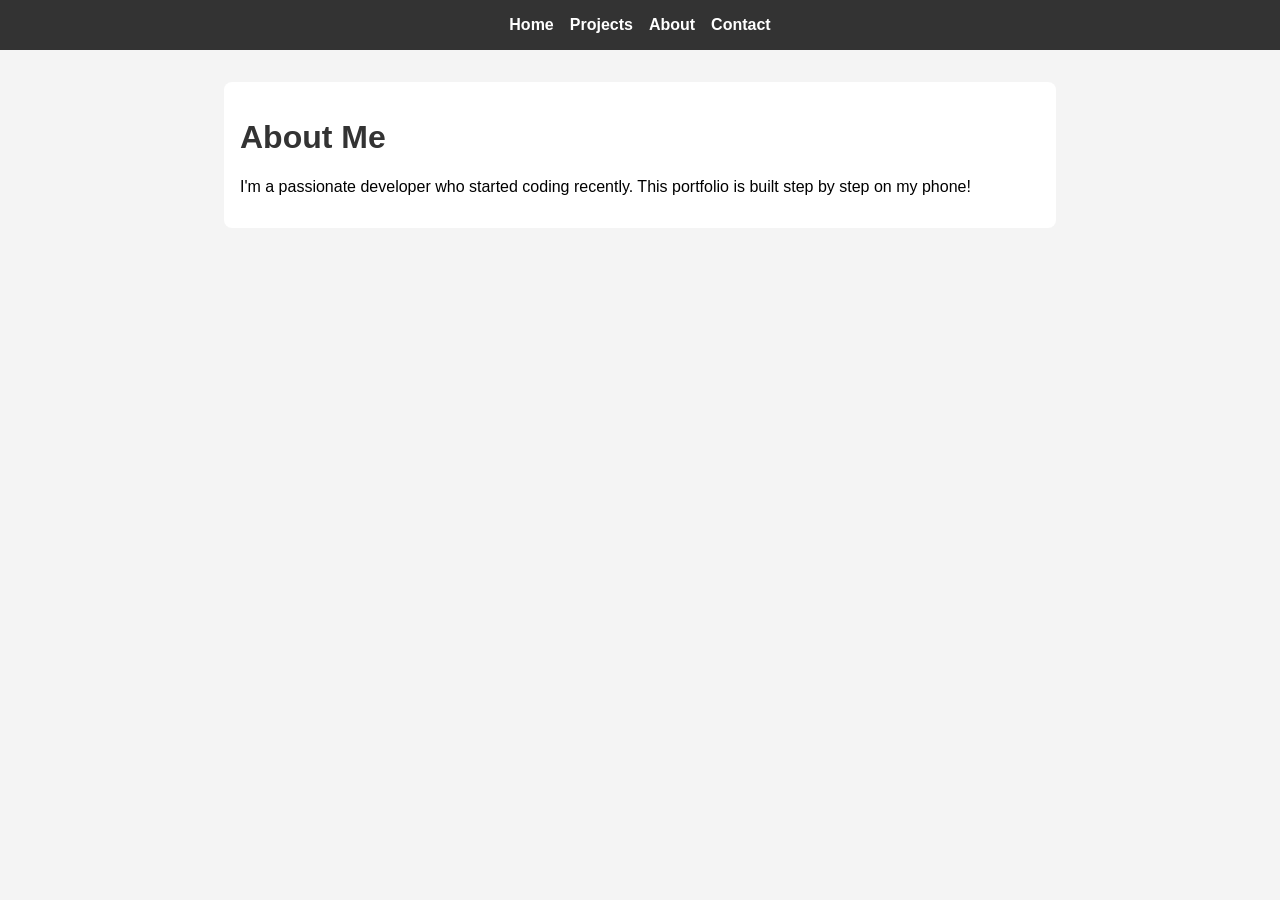
==== about.html @ 6010e331 "Create about.html" ====
<!DOCTYPE html>
<html lang="en">
<head>
    <meta charset="UTF-8">
    <meta name="viewport" content="width=device-width, initial-scale=1.0">
    <title>About | My Portfolio</title>
    <link rel="stylesheet" href="style.css">
</head>
<body>
    <nav>
        <a href="index.html">Home</a>
        <a href="projects.html">Projects</a>
        <a href="about.html">About</a>
        <a href="contact.html">Contact</a>
    </nav>
    <main>
        <h1>About Me</h1>
        <p>I'm a passionate developer who started coding recently. This portfolio is built step by step on my phone!</p>
    </main>
</body>
</html>
---- style.css ----
body {
    font-family: Arial, sans-serif;
    margin: 0;
    padding: 0;
    background: #f4f4f4;
}
nav {
    background: #333;
    padding: 1rem;
    display: flex;
    flex-wrap: wrap;
    justify-content: center;
    gap: 1rem;
}
nav a {
    color: white;
    text-decoration: none;
    font-weight: bold;
}
nav a:hover {
    text-decoration: underline;
}
main {
    max-width: 800px;
    margin: 2rem auto;
    padding: 1rem;
    background: white;
    border-radius: 8px;
}
h1 {
    color: #333;
}
form input, form textarea {
    width: 100%;
    padding: 0.5rem;
    margin: 0.5rem 0;
    border: 1px solid #ccc;
    border-radius: 4px;
}
button {
    background: #333;
    color: white;
    border: none;
    padding: 0.7rem 1.5rem;
    border-radius: 4px;
    cursor: pointer;
}
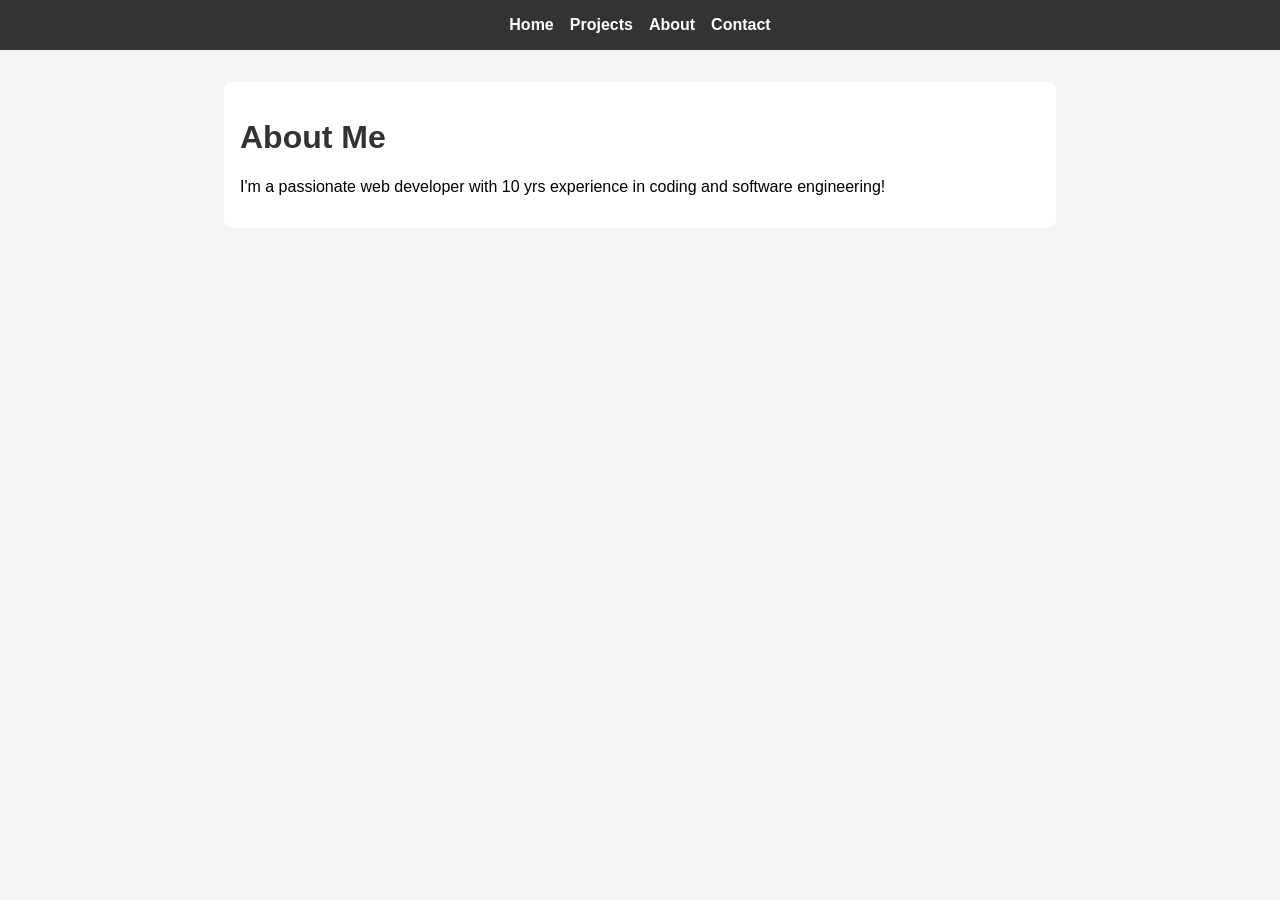
==== commit d736e8cd: "Update about.html" ====
--- a/about.html
+++ b/about.html
@@ -15,7 +15,7 @@
     </nav>
     <main>
         <h1>About Me</h1>
-        <p>I'm a passionate developer who started coding recently. This portfolio is built step by step on my phone!</p>
+        <p>I'm a passionate  web developer with 10 yrs experience in coding and software engineering!</p>
     </main>
 </body>
 </html>
